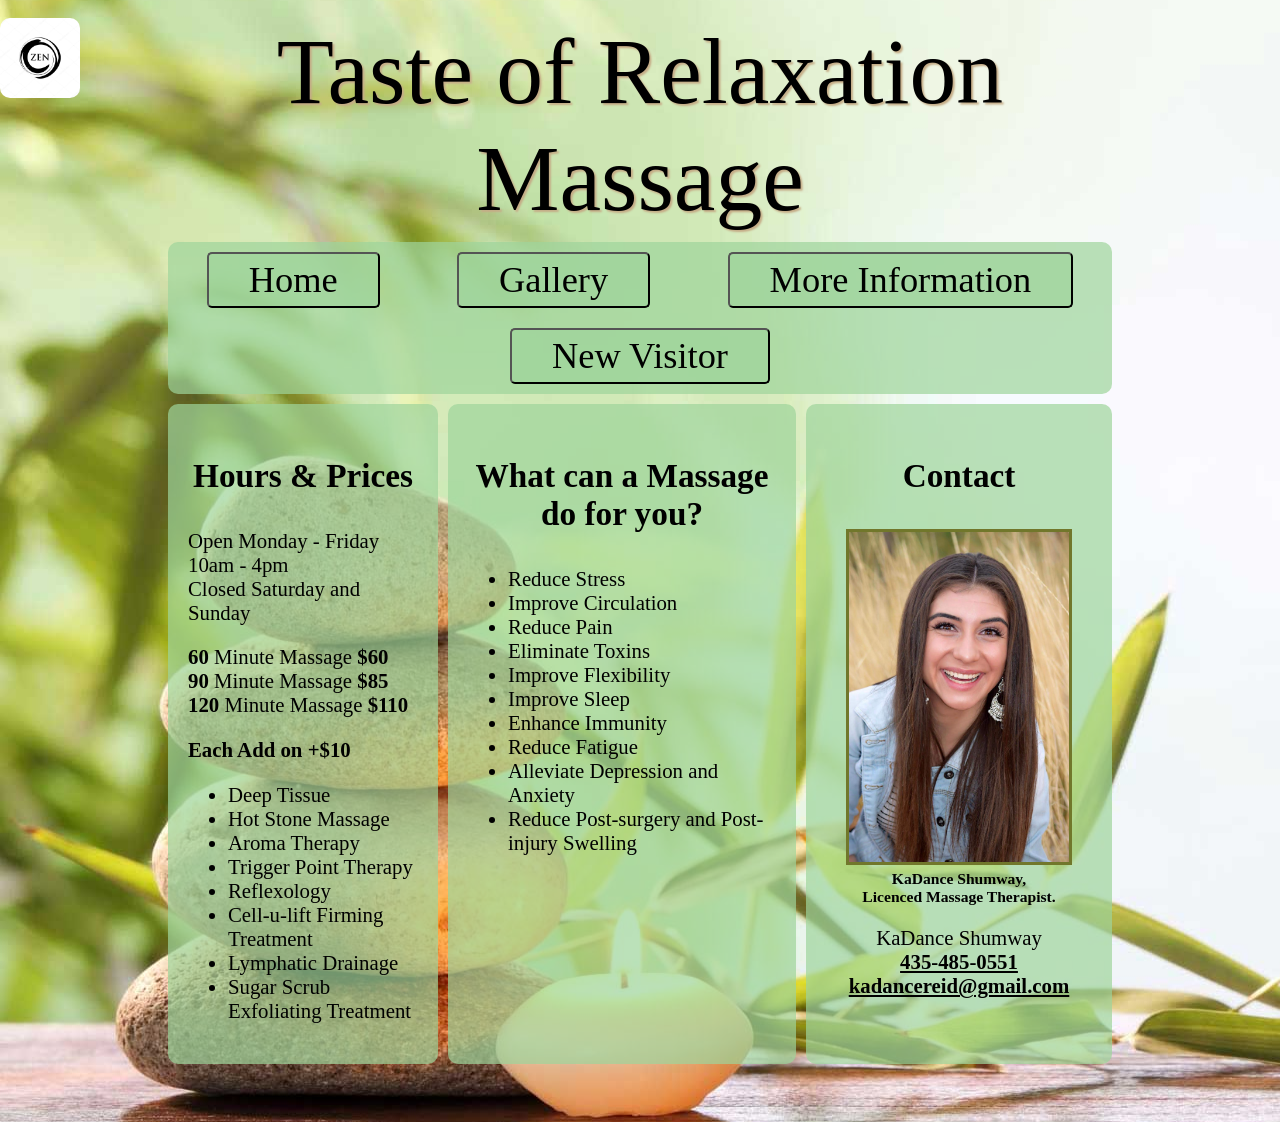
==== Massage Website With Form/index.html @ 01f58bf3 "Added Form" ====
<!DOCTYPE html>
<html>


<head>
  <link rel="icon" href="/img/logo.jpg">
  <link rel="stylesheet" href="css/main.css">
</head>


<body>

  <div class="grid">

    <header class="title">
      <div id="title">Taste of Relaxation Massage</div>
      <img id="logo" src="/img/logo.jpg" alt="logo">
    </header>


    <nav class="navbar">
      <button id="homeBtn" onclick="showHide2(['contact','main','hours'],['video','moreInfo','gallery','visitorForm'])">Home</button>
      <button id="galleryBtn"
        onclick="showHide2(['gallery'],['contact','main','hours','moreInfo','video','visitorForm'])">Gallery</button>
      <button id="moreBtn"
        onclick="showHide2(['moreInfo','video'],['contact','main','hours','gallery','visitorForm'])">More&nbspInformation</button>
      <button id="visitBtn" onclick="showHide2(['visitorForm'],['main','hours','contact','video','moreInfo','gallery'])">New&nbspVisitor</button>
    </nav>


    <aside class="contact" id="contact">
      <p>Contact</p>

      <figure>
        <img src="/img/wife.jpeg" alt="wife">
        <figcaption>KaDance Shumway,<br> Licenced Massage Therapist.</figcaption>
      </figure>

      <div class="contactInfo">
        <div>KaDance Shumway</div>
        <a id="phone" href="tel:4354850551">435-485-0551<br></a>
        <a style="margin-bottom: 50px;" id="email" href="mailto:kadancereid@gmail.com">kadancereid@gmail.com</a>
      </div>
    </aside>


    <main class="main" id="main">
      <p>What can a Massage do for you?</p>

      <ul id="list1">
        <li>Reduce Stress</li>
        <li>Improve Circulation</li>
        <li>Reduce Pain</li>
        <li>Eliminate Toxins</li>
        <li>Improve Flexibility</li>
        <li>Improve Sleep</li>
        <li>Enhance Immunity</li>
        <li>Reduce Fatigue</li>
        <li>Alleviate Depression and Anxiety</li>
        <li>Reduce Post-surgery and Post-injury Swelling</li>
      </ul>
    </main>


    <aside class="hours" id="hours">
      <p style="text-align: center; font-size: 1.6em;">Hours & Prices</p>

      <p>Open Monday - Friday<br>
        10am - 4pm<br>
        Closed Saturday and Sunday<br></p>
      <b>60</b> Minute Massage <b>$60</b><br>
      <b>90</b> Minute Massage <b>$85</b><br>
      <b>120</b> Minute Massage <b>$110</b></p>

      <p><b>Each Add on +$10</b></p>

      <ul>
        <li>Deep Tissue</li>
        <li>Hot Stone Massage</li>
        <li>Aroma Therapy</li>
        <li>Trigger Point Therapy</li>
        <li>Reflexology</li>
        <li>Cell-u-lift Firming Treatment</li>
        <li>Lymphatic Drainage</li>
        <li>Sugar Scrub Exfoliating Treatment</li>
      </ul>
    </aside>


    <section class="vid" id="video" style="display: none;">
      <p>Benefits of Massage Therapy</p>

      <div class="videos">
        <iframe width="560" height="315" src="https://www.youtube.com/embed/dITkSlfHTk0" \frameborder="0" allow="accelerometer; autoplay; clipboard-write; encrypted-media; 
          gyroscope; picture-in-picture" allowfullscreen>
        </iframe>
      </div>
    </section>


    <section class="moreInfo" id="moreInfo" style="display: none;">
      <p>Click for More Information</p>

      <div class="moreBtn">
        <button id="hsBtn" onclick="showHide('hsPara')">Hot Stone Massage</button>
        <p id="hsPara" style="display: none;"> A hot stone massage is a type of massage therapy. It’s used to help you
          relax and ease tense muscles and damaged soft tissues throughout your body.
          During a hot stone massage, smooth, flat, heated stones are placed on specific
          parts of your body. The stones are usually made of basalt, a type of volcanic
          rock that retains heat. Hot massage stones are heated to between 130 and 145 degrees.</p>

        <button id="dtBtn" onclick="showHide('dtPara')">Deep Tissue Massage</button>
        <p id="dtPara" style="display: none;">Deep tissue massages are used to break up scar tissue and break down
          muscle adhesions
          (the “knots” that we feel in our muscles are muscle adhesions, which are bands of rigid
          and painful muscle tissue). These knots can inhibit our circulation and cause pain and
          inflammation.</p>

        <button id="atBtn" onclick="showHide('atPara')">Aroma Therapy Massage</button>
        <p id="atPara" style="display: none;">Aromatherapy massage is Swedish massage therapy using massage oil or
          lotion that contains
          essential oils (highly concentrated plant oils). During an aromatherapy massage, you inhale
          these essential oil molecules or absorb them through your skin. They are thought to promote
          beneficial changes in your mind and body by affecting the limbic system, a region of the brain
          known to be involved in emotion.</p>
      </div>
    </section>


    <section class="gallery" id="gallery" style="display:none;">
      <p>Gallery</p>

      <div class="galleryphotos">
        <img src="/img/gallery1.jpeg" alt="Massage">
        <img src="/img/gallery2.jpeg" alt="Massage">
        <img src="/img/gallery3.jpeg" alt="Massage">
      </div>
    </section>



    <section class="visitorForm" id="visitorForm" style="display:none;">
      <div class="container">
        <h1 id="formTitle">Visitor Form</h1>
        <div class="successMsg" style="display:none">
          Thank you for logging your visit!
        </div>
        <form id="myform" novalidate>
          <ul class="flex">
            <li class="section-display">
              <label for="first-name">First Name</label>
              <input type="text" id="first-name" name="first-name" 
                    placeholder="Enter your first name here" required>
              <div class="errorMsg">First Name is Required</div>
            </li>
            <li >
              <label for="last-name">Last Name</label>
              <input type="text"  id="last-name" name="last-name" placeholder="Enter your last name here" required>
              <div class="errorMsg">Last Name is Required</div>
            </li>
            <li >
              <label for="address">Address</label>
              <input type="text"  id="address" name="address" placeholder="Enter your address here" required>
              <div class="errorMsg">Address is Required</div>
            </li>
            <li >
              <label for="city">City</label>
              <input type="text"  id="city" name="city" placeholder="Enter your city here" required>
              <div class="errorMsg">City is Required</div>
            </li>
            <li >
              <label for="state">State</label>
              <input type="text"  id="state"  name="state" placeholder="Enter your state here" required minlength="2" maxlength="2">
              <div class="errorMsg">Please enter a two character state code</div>
            </li>
            <li >
              <label for="zip">Zip</label>
              <input id="zip" name="zip" type="text" placeholder="Enter a zip code here" required pattern="^\d{5}(?:[-\s]\d{4})?$">
              <div class="errorMsg">You must enter a valid Zip Code</div>
            </li>
            <li >
              <label for="email">Email</label>
              <input type="email" id="email" name="email" placeholder="Enter your email here" required pattern="(?:[a-z0-9!#$%&'*+/=?^_`{|}~-]+(?:\.[a-z0-9!#$%&'*+/=?^_`{|}~-]+)*|(?:[\x01-\x08\x0b\x0c\x0e-\x1f\x21\x23-\x5b\x5d-\x7f]|\\[\x01-\x09\x0b\x0c\x0e-\x7f])*)@(?:(?:[a-z0-9](?:[a-z0-9-]*[a-z0-9])?\.)+[a-z0-9](?:[a-z0-9-]*[a-z0-9])?|\[(?:(?:(2(5[0-5]|[0-4][0-9])|1[0-9][0-9]|[1-9]?[0-9]))\.){3}(?:(2(5[0-5]|[0-4][0-9])|1[0-9][0-9]|[1-9]?[0-9])|[a-z0-9-]*[a-z0-9]:(?:[\x01-\x08\x0b\x0c\x0e-\x1f\x21-\x5a\x53-\x7f]|\\[\x01-\x09\x0b\x0c\x0e-\x7f])+)\])">
              <div class="errorMsg">You must enter a valid email</div>
            </li>
            <li>
              <label for="phone">Phone</label>
              <input type="phone" id="phone" placeholder="Ex. 123-456-7890" required pattern="[0-9]{3}-[0-9]{3}-[0-9]{4}">
              <div class="errorMsg">You must enter a valid phone number</div>
            </li>
            <li>
              <h2>How did you find my page</h2>
            </li>
            <li class="box">
              <input type="checkbox" id='google' name='find-page' value="google">
              <label for="google">Google Search</label>
            </li>
            <li class="box">
              <input type="checkbox" id='friend' name='find-page' value="friend">
              <label for="friend">Friend</label>
            </li>
            <li class="box">
              <input type="checkbox" id='newspaper' name='find-page' value="newspaper">
              <label for="newspaper">News Paper</label>
              <div class="errorMsg">You must check at least one</div>
            </li>
            
            <li>
              <label for="comment">Comments</label>
              <textarea rows="4" id="comment" placeholder="Enter your comments here"></textarea>
            </li>
            
            <li>
              <button id="formSubmit" type="submit">Send</button>
            </li>
          </ul>
        </form>
        </div>
    </section>

  </div>




  <script src="js/main.js"></script>
  <script src="https://code.jquery.com/jquery-3.4.1.min.js"></script>
  <script src="js/validation.js"></script>
  <script>
    $(document).ready(function () {
      initValidation("#myform");

    });
  </script>


</body>


</html>
---- Massage Website With Form/css/main.css ----
.title {
    grid-area: title;
}

.navbar {
    grid-area: nav;
}

.contact {
    grid-area: contact;
}

.main {
    grid-area: main;
}

.hours {
    grid-area: hours;
}

.vid {
    grid-area: video;
}

.moreInfo {
    grid-area: moreInfo;
}

.gallery {
    grid-area: gallery;
}

.visitorForm {
    grid-area: visitor;
}

.grid {
    display: grid;
    grid-template-areas: 'title title title title' 'nav nav nav nav' 'hours main main contact' 'moreInfo moreInfo video video' 'moreInfo moreInfo video video' 'gallery gallery gallery gallery' 'visitor visitor visitor visitor';
    grid-gap: 10px;
    padding: 10px;
    margin: 0 150px;
    font-size: 1.3em;
}

html {
    background-image: url('/img/massage2.jpg');
    background-position: left, bottom;
    font-family: 'Times New Roman', Times, serif;
}

body {
    display: flex;
    justify-content: center;
}

.title {
    display: flex;
    justify-content: center;
    text-align: center;
}

.title>div {
    font-size: 4.5em;
    color: black;
    text-shadow: 2px 2px 2px rgb(197, 172, 135);
}

#logo {
    position: absolute;
    left: -0px;
    height: 80px;
    border-radius: 10px;
}

.navbar {
    display: flex;
    flex-wrap: wrap;
    font-size: 1.75em;
    background-color: rgb(158, 212, 156, 0.7);
    justify-content: space-around;
    border-radius: 10px;
    width: 100%;
}

#homeBtn, #moreBtn, #galleryBtn, #visitBtn {
    background-color: rgb(158, 212, 156, 0.7);
    padding: 5px 40px;
    margin: 10px;
    font-size: 1.0em;
    font-family: 'Times New Roman', Times, serif;
    border-radius: 5px;
}

.navbar>div {
    margin: 20px;
}

.contact {
    background-color: rgb(158, 212, 156, 0.7);
    text-align: start;
    display: table-column;
    border-radius: 10px;
}

.contactInfo {
    display: flex;
    flex-direction: column;
    align-items: center;
}

.contact>p {
    font-size: 1.6em;
    font-weight: bold;
    text-align: center;
    padding-top: 20px;
}

.contact img {
    width: 220px;
    height: 330px;
    border-style: solid;
    border-color: rgb(113, 119, 43);
}

.contact figcaption {
    font-size: .75em;
    font-weight: bold;
    text-align: center;
}

#phone, #email {
    color: black;
    font-weight: bold;
}

.main {
    padding: 20px;
    background-color: rgb(158, 212, 156, 0.7);
    border-radius: 10px;
}

.main>p {
    font-size: 1.6em;
    font-weight: bold;
    text-align: center;
}

.hours {
    padding: 20px;
    background-color: rgb(158, 212, 156, 0.7);
    border-radius: 10px;
}

.hours p:first-child {
    font-weight: bold;
}

#list>li {
    display: flex;
    text-align: start;
}

.vid {
    display: flex;
    flex-direction: column;
    background-color: rgb(158, 212, 156, 0.7);
    border-radius: 10px;
}

.vid>p {
    text-align: center;
    font-size: 1.6em;
    font-weight: bold;
}

.vid iframe {
    display: flex;
    margin: 20px;
    border-width: 30px;
    border-color: rgb(113, 119, 43);
    border-style: double;
    align-items: center;
}

.moreInfo {
    display: flex;
    flex-direction: column;
    background-color: rgb(158, 212, 156, 0.7);
    border-radius: 10px;
    width: 100%;
}

.moreInfo p:first-child {
    text-align: center;
    padding-top: 20px;
}

.moreInfo button {
    text-align: center;
    margin: 20px;
    padding: 10px 40px;
    font-size: 30px;
    font-weight: bold;
    font-family: 'Times New Roman', Times, serif;
    background-color: rgb(158, 212, 156, 0.7);
    border-radius: 10px;
}

.moreInfo p:first-child {
    font-weight: bold;
}

.moreInfo p {
    font-size: 1.6em;
    margin: 15px;
}

#hsPara, #dtPara, #atPara {
    padding: 10px;
    border-style: solid;
    font-size: 1.3em;
    background-color: rgb(158, 212, 156);
}

.moreBtn {
    display: flex;
    flex-direction: column;
}

.gallery {
    display: flex;
    flex-direction: column;
    background-color: rgb(158, 212, 156, 0.7);
    border-radius: 10px;
}

.galleryphotos {
    display: flex;
    justify-content: space-around;
}

.gallery img {
    border-style: double;
    border-color: rgb(113, 119, 43);
    border-width: 10px;
    margin: 0px 20px 30px 20px;
}

#gallery {
    text-align: center;
    font-size: 1.6em;
    font-weight: bold;
}

/* Form Formatting begins here */
.visitorForm{
    display: flex;
    text-align: left;
    flex-direction: column;
    background-color: rgb(158, 212, 156, 0.7);
    border-radius: 10px;
}

#formTitle{
    text-align: center;
    font-size: 2em;
}

.visitorForm label {
    font-size: 1.5em;
}

.visitorForm input{
    width: 300px;
    height: 40px;
    font-size: 1em;
    background-color: rgb(223, 228, 216)
}

.visitorForm textarea{
    width: 275px;
    height: 150px;
    font-size: 1em;
    background-color: rgb(223, 228, 216)
}

.successMsg{
    text-align: center;
    font-size: 2em;
    padding-bottom: 100px;
}

form {
    width: auto;
}

.errorMsg {
    color: red;
}

input.was-validated:invalid {
    color: red;
    border: 1px solid red;
}

input.was-validated:invalid~div {
    display: block;
}

input:valid~div {
    display: none;
}

input:invalid~div {
    display: none;
}

.container {
    width: 80%;
    max-width: 1200px;
    margin: 0 auto;
}

.container * {
    -webkit-box-sizing: border-box;
    box-sizing: border-box;
}

.flex {
    list-style-type: none;
    padding: 0;
    max-width: 500px;
    margin: 0 auto;
}

.flex li {
    display: -webkit-box;
    display: -ms-flexbox;
    display: flex;
    -ms-flex-wrap: wrap;
    flex-wrap: wrap;
    -webkit-box-align: center;
    -ms-flex-align: center;
    align-items: center;
    -webkit-box-pack: end;
    -ms-flex-pack: end;
    justify-content: flex-start;
}

.flex li li input, .flex li textarea {
    padding: 15px;
    font-family: 'Times New Roman', Times, serif;
}

.flex button {
    margin: auto;
    padding: 15px 30px;
    font-family: 'Times New Roman', Times, serif;
    border: none;
    background: #D84315;
    color: rgb(223, 228, 216);
    text-transform: uppercase;
    letter-spacing: .09em;
    border-radius: 4px;
    font-size: 1.5em;
}

.flex>li {
    margin-bottom: 20px;
}

.flex>li>label {
    -webkit-box-flex: 1;
    -ms-flex: 1 0 140px;
    flex: 1 0 140px;
}

.flex>li+* {
    -webkit-box-flex: 1;
    -ms-flex: 1 0 200px;
    flex: 1 0 200px;
}

.flex>input[type='checkbox']~div.errorMsg {
    -webkit-box-flex: 1;
    -ms-flex: 1 0 350px;
    flex: 1 0 350px;
    text-align: right;
}

.box>input{
    width: 30px;
    height: 30px;
    margin-right: 20px;
    background-color: rgb(223, 228, 216)
}

/* Form formatting ends here */

@media only screen and ( max-width: 980px) {
    .grid {
        display: grid;
        grid-template-areas: 'title title' 'nav nav' 'main main' 'video video' 'moreInfo moreInfo' 'hours hours' 'gallery gallery' 'contact contact' 'visitor visitor';
        grid-gap: 10px;
        padding: 10px;
        margin: 0 auto;
        font-size: 2.0em;
    }
    body {
        font-size: 1em;
    }
    .title {
        display: flex;
        text-align: center;
        padding: 0 20px;
        flex-wrap: wrap;
    }
    .title>div {
        font-size: 3.2em;
        color: black;
        text-shadow: 2px 2px 2px rgb(197, 172, 135);
    }
    #logo {
        display: none;
    }
    .navbar {
        display: flex;
        margin: 20px;
        text-align: center;
        font-size: 2.0em;
        font-weight: bold;
        margin: 20px auto;
    }
    #homeBtn, #moreBtn, #galleryBtn, #visitBtn {
        margin: 10px 100%;
        padding: 5px 50px;
    }
    .contact {
        font-size: 1.3em;
        text-align: center;
        display: table-column;
        margin-top: 15px;
    }
    .hours>p {
        font-weight: bold;
    }
    .gallery {
        font-size: 1.3em;
    }
    .gallery img {
        display: flex;
        margin-bottom: 40px;
    }
    .moreInfo button {
        font-size: 1.3em;
    }
    .moreInfo>p {
        font-size: 1.3em;
    }
    .videos {
        display: flex;
        justify-content: center;
    }
    .moreInfo {
        margin-top: 25px;
    }
}
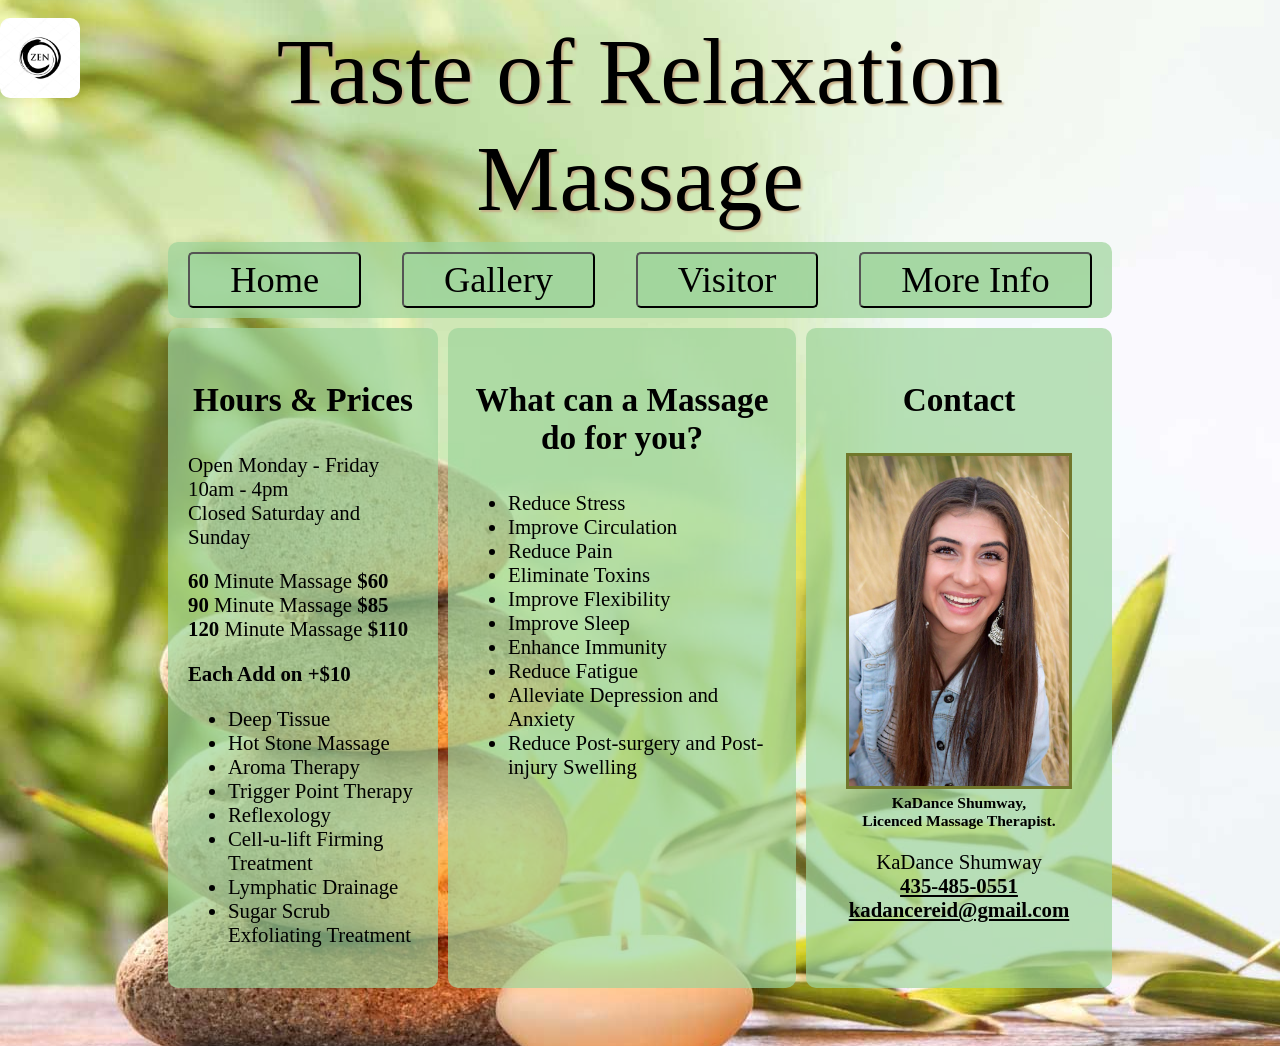
==== commit dca0f368: "updated form and visitor list" ====
--- a/Massage Website With Form/index.html
+++ b/Massage Website With Form/index.html
@@ -1,5 +1,6 @@
 <!DOCTYPE html>
 <html>
+
 
 
 <head>
@@ -8,9 +9,11 @@
 </head>
 
 
+
 <body>
 
   <div class="grid">
+
 
     <header class="title">
       <div id="title">Taste of Relaxation Massage</div>
@@ -18,14 +21,19 @@
     </header>
 
 
+
     <nav class="navbar">
-      <button id="homeBtn" onclick="showHide2(['contact','main','hours'],['video','moreInfo','gallery','visitorForm'])">Home</button>
+      <button id="homeBtn"
+        onclick="showHide2(['contact','main','hours'],['editVisBtn','newVisitor','video','moreInfo','gallery','visitorForm'])">Home</button>
       <button id="galleryBtn"
-        onclick="showHide2(['gallery'],['contact','main','hours','moreInfo','video','visitorForm'])">Gallery</button>
+        onclick="showHide2(['gallery'],['editVisBtn','newVisitor','contact','main','hours','moreInfo','video','visitorForm'])">Gallery</button>
+      <button id="visitBtn"
+        onclick="showHide2(['editVisBtn','newVisitor'],['visitorForm','main','hours','contact','video','moreInfo','gallery'])">Visitor</button>
       <button id="moreBtn"
-        onclick="showHide2(['moreInfo','video'],['contact','main','hours','gallery','visitorForm'])">More&nbspInformation</button>
-      <button id="visitBtn" onclick="showHide2(['visitorForm'],['main','hours','contact','video','moreInfo','gallery'])">New&nbspVisitor</button>
+        onclick="showHide2(['moreInfo','video'],['editVisBtn','newVisitor','contact','main','hours','gallery','visitorForm'])">More&nbspInfo</button>
+
     </nav>
+
 
 
     <aside class="contact" id="contact">
@@ -42,6 +50,7 @@
         <a style="margin-bottom: 50px;" id="email" href="mailto:kadancereid@gmail.com">kadancereid@gmail.com</a>
       </div>
     </aside>
+
 
 
     <main class="main" id="main">
@@ -62,6 +71,7 @@
     </main>
 
 
+
     <aside class="hours" id="hours">
       <p style="text-align: center; font-size: 1.6em;">Hours & Prices</p>
 
@@ -87,6 +97,7 @@
     </aside>
 
 
+
     <section class="vid" id="video" style="display: none;">
       <p>Benefits of Massage Therapy</p>
 
@@ -96,6 +107,7 @@
         </iframe>
       </div>
     </section>
+
 
 
     <section class="moreInfo" id="moreInfo" style="display: none;">
@@ -127,6 +139,7 @@
     </section>
 
 
+
     <section class="gallery" id="gallery" style="display:none;">
       <p>Gallery</p>
 
@@ -139,53 +152,65 @@
 
 
 
+    <section id="newVisitor" style="display: none;">
+      <button id="newVisBtn"
+        onclick="showHide2(['visitorForm'],['visitorTableContainer','main','hours','contact','video','moreInfo','gallery'])">New&nbspVisitor</button>
+      <button id="editVisBtn"
+        onclick="showHide2(['newVisitor','visitorTableContainer'],['visitorForm','main','hours','contact','video','moreInfo','gallery'])">Edit&nbspVisitor</button>
+      <div id="visitorTableContainer">
+
+      </div>
+    </section>
+
+
+
     <section class="visitorForm" id="visitorForm" style="display:none;">
       <div class="container">
         <h1 id="formTitle">Visitor Form</h1>
-        <div class="successMsg" style="display:none">
-          Thank you for logging your visit!
-        </div>
         <form id="myform" novalidate>
           <ul class="flex">
             <li class="section-display">
               <label for="first-name">First Name</label>
-              <input type="text" id="first-name" name="first-name" 
-                    placeholder="Enter your first name here" required>
+              <input type="text" id="first-name" name="first-name" placeholder="Enter your first name here" required>
               <div class="errorMsg">First Name is Required</div>
             </li>
-            <li >
+            <li>
               <label for="last-name">Last Name</label>
-              <input type="text"  id="last-name" name="last-name" placeholder="Enter your last name here" required>
+              <input type="text" id="last-name" name="last-name" placeholder="Enter your last name here" required>
               <div class="errorMsg">Last Name is Required</div>
             </li>
-            <li >
+            <li>
               <label for="address">Address</label>
-              <input type="text"  id="address" name="address" placeholder="Enter your address here" required>
+              <input type="text" id="address" name="address" placeholder="Enter your address here" required>
               <div class="errorMsg">Address is Required</div>
             </li>
-            <li >
+            <li>
               <label for="city">City</label>
-              <input type="text"  id="city" name="city" placeholder="Enter your city here" required>
+              <input type="text" id="city" name="city" placeholder="Enter your city here" required>
               <div class="errorMsg">City is Required</div>
             </li>
-            <li >
+            <li>
               <label for="state">State</label>
-              <input type="text"  id="state"  name="state" placeholder="Enter your state here" required minlength="2" maxlength="2">
+              <input type="text" id="state" name="state" placeholder="Enter your state here" required minlength="2"
+                maxlength="2">
               <div class="errorMsg">Please enter a two character state code</div>
             </li>
-            <li >
+            <li>
               <label for="zip">Zip</label>
-              <input id="zip" name="zip" type="text" placeholder="Enter a zip code here" required pattern="^\d{5}(?:[-\s]\d{4})?$">
+              <input id="zip" name="zip" type="text" placeholder="Enter a zip code here" required
+                pattern="^\d{5}(?:[-\s]\d{4})?$">
               <div class="errorMsg">You must enter a valid Zip Code</div>
             </li>
-            <li >
+            <li>
               <label for="email">Email</label>
-              <input type="email" id="email" name="email" placeholder="Enter your email here" required pattern="(?:[a-z0-9!#$%&'*+/=?^_`{|}~-]+(?:\.[a-z0-9!#$%&'*+/=?^_`{|}~-]+)*|(?:[\x01-\x08\x0b\x0c\x0e-\x1f\x21\x23-\x5b\x5d-\x7f]|\\[\x01-\x09\x0b\x0c\x0e-\x7f])*)@(?:(?:[a-z0-9](?:[a-z0-9-]*[a-z0-9])?\.)+[a-z0-9](?:[a-z0-9-]*[a-z0-9])?|\[(?:(?:(2(5[0-5]|[0-4][0-9])|1[0-9][0-9]|[1-9]?[0-9]))\.){3}(?:(2(5[0-5]|[0-4][0-9])|1[0-9][0-9]|[1-9]?[0-9])|[a-z0-9-]*[a-z0-9]:(?:[\x01-\x08\x0b\x0c\x0e-\x1f\x21-\x5a\x53-\x7f]|\\[\x01-\x09\x0b\x0c\x0e-\x7f])+)\])">
+              <input type="email" id="email" name="email" placeholder="Enter your email here" required
+                pattern="(?:[a-z0-9!#$%&'*+/=?^_`{|}~-]+(?:\.[a-z0-9!#$%&'*+/=?^_`{|}~-]+)*|(?:[\x01-\x08\x0b\x0c\x0e-\x1f\x21\x23-\x5b\x5d-\x7f]|\\[\x01-\x09\x0b\x0c\x0e-\x7f])*)@(?:(?:[a-z0-9](?:[a-z0-9-]*[a-z0-9])?\.)+[a-z0-9](?:[a-z0-9-]*[a-z0-9])?|\[(?:(?:(2(5[0-5]|[0-4][0-9])|1[0-9][0-9]|[1-9]?[0-9]))\.){3}(?:(2(5[0-5]|[0-4][0-9])|1[0-9][0-9]|[1-9]?[0-9])|[a-z0-9-]*[a-z0-9]:(?:[\x01-\x08\x0b\x0c\x0e-\x1f\x21-\x5a\x53-\x7f]|\\[\x01-\x09\x0b\x0c\x0e-\x7f])+)\])">
               <div class="errorMsg">You must enter a valid email</div>
             </li>
             <li>
               <label for="phone">Phone</label>
-              <input type="phone" id="phone" placeholder="Ex. 123-456-7890" required pattern="[0-9]{3}-[0-9]{3}-[0-9]{4}">
+              <input type="phone" id="phone" placeholder="Ex. 123-456-7890" required
+                pattern="[0-9]{3}-[0-9]{3}-[0-9]{4}">
               <div class="errorMsg">You must enter a valid phone number</div>
             </li>
             <li>
@@ -204,18 +229,18 @@
               <label for="newspaper">News Paper</label>
               <div class="errorMsg">You must check at least one</div>
             </li>
-            
+
             <li>
               <label for="comment">Comments</label>
               <textarea rows="4" id="comment" placeholder="Enter your comments here"></textarea>
             </li>
-            
+
             <li>
               <button id="formSubmit" type="submit">Send</button>
             </li>
           </ul>
         </form>
-        </div>
+      </div>
     </section>
 
   </div>
@@ -223,12 +248,15 @@
 
 
 
-  <script src="js/main.js"></script>
+  <script src="js/view.js"></script>
   <script src="https://code.jquery.com/jquery-3.4.1.min.js"></script>
   <script src="js/validation.js"></script>
+  <script src="js/model.js"></script>
+  <script src="js/controller.js"></script>
   <script>
     $(document).ready(function () {
       initValidation("#myform");
+      renderTable();
 
     });
   </script>
--- a/Massage Website With Form/css/main.css
+++ b/Massage Website With Form/css/main.css
@@ -83,7 +83,7 @@
     width: 100%;
 }
 
-#homeBtn, #moreBtn, #galleryBtn, #visitBtn {
+#homeBtn, #moreBtn, #galleryBtn, #visitBtn, #newVisBtn, #editVisBtn {
     background-color: rgb(158, 212, 156, 0.7);
     padding: 5px 40px;
     margin: 10px;
@@ -92,6 +92,10 @@
     border-radius: 5px;
 }
 
+#newVisBtn, #editVisBtn {
+    background-color: rgb(158, 212, 156);
+}
+
 .navbar>div {
     margin: 20px;
 }
@@ -254,7 +258,8 @@
 }
 
 /* Form Formatting begins here */
-.visitorForm{
+
+.visitorForm {
     display: flex;
     text-align: left;
     flex-direction: column;
@@ -262,7 +267,7 @@
     border-radius: 10px;
 }
 
-#formTitle{
+#formTitle {
     text-align: center;
     font-size: 2em;
 }
@@ -271,21 +276,21 @@
     font-size: 1.5em;
 }
 
-.visitorForm input{
+.visitorForm input {
     width: 300px;
     height: 40px;
     font-size: 1em;
     background-color: rgb(223, 228, 216)
 }
 
-.visitorForm textarea{
+.visitorForm textarea {
     width: 275px;
     height: 150px;
     font-size: 1em;
     background-color: rgb(223, 228, 216)
 }
 
-.successMsg{
+.successMsg {
     text-align: center;
     font-size: 2em;
     padding-bottom: 100px;
@@ -389,7 +394,7 @@
     text-align: right;
 }
 
-.box>input{
+.box>input {
     width: 30px;
     height: 30px;
     margin-right: 20px;
@@ -397,6 +402,27 @@
 }
 
 /* Form formatting ends here */
+
+/* Table formatting starts here */
+
+#visitorsTable {
+    padding: 30px;
+    background-color: rgb(158, 212, 156, 0.7);
+    border-radius: 10px;
+    width: auto;
+}
+
+#visitorsTable tr:nth-child(even) {
+    background-color: rgb(158, 212, 156);
+}
+
+#visitorsTable tr:nth-child(odd) {
+    background-color: rgb(110, 172, 108);
+}
+
+#visitorsTable td {
+    padding: 10px;
+}
 
 @media only screen and ( max-width: 980px) {
     .grid {
